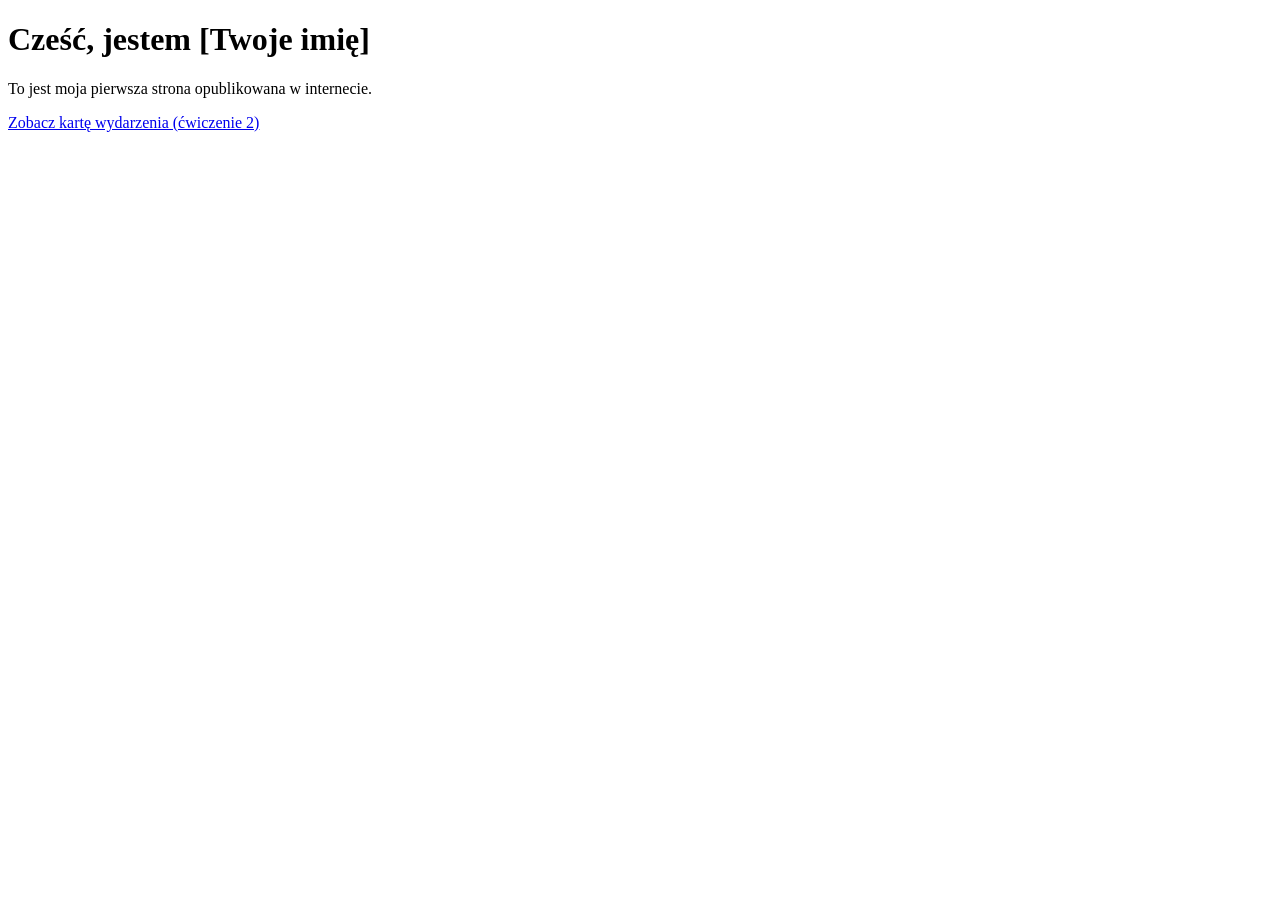
==== CW1/index.html @ 7ec4b7c7 "Ćwiczenia 1-2" ====
<!doctype html>
<html lang="pl">
<head>
  <meta charset="utf-8">
  <meta name="viewport" content="width=device-width, initial-scale=1">
  <title>Moja pierwsza strona</title>
</head>
<body>
  <h1>Cześć, jestem [Twoje imię]</h1>
  <p>To jest moja pierwsza strona opublikowana w internecie.</p>
  <p><a href="karta-wydarzenia/">Zobacz kartę wydarzenia (ćwiczenie 2)</a></p>
</body>
</html>
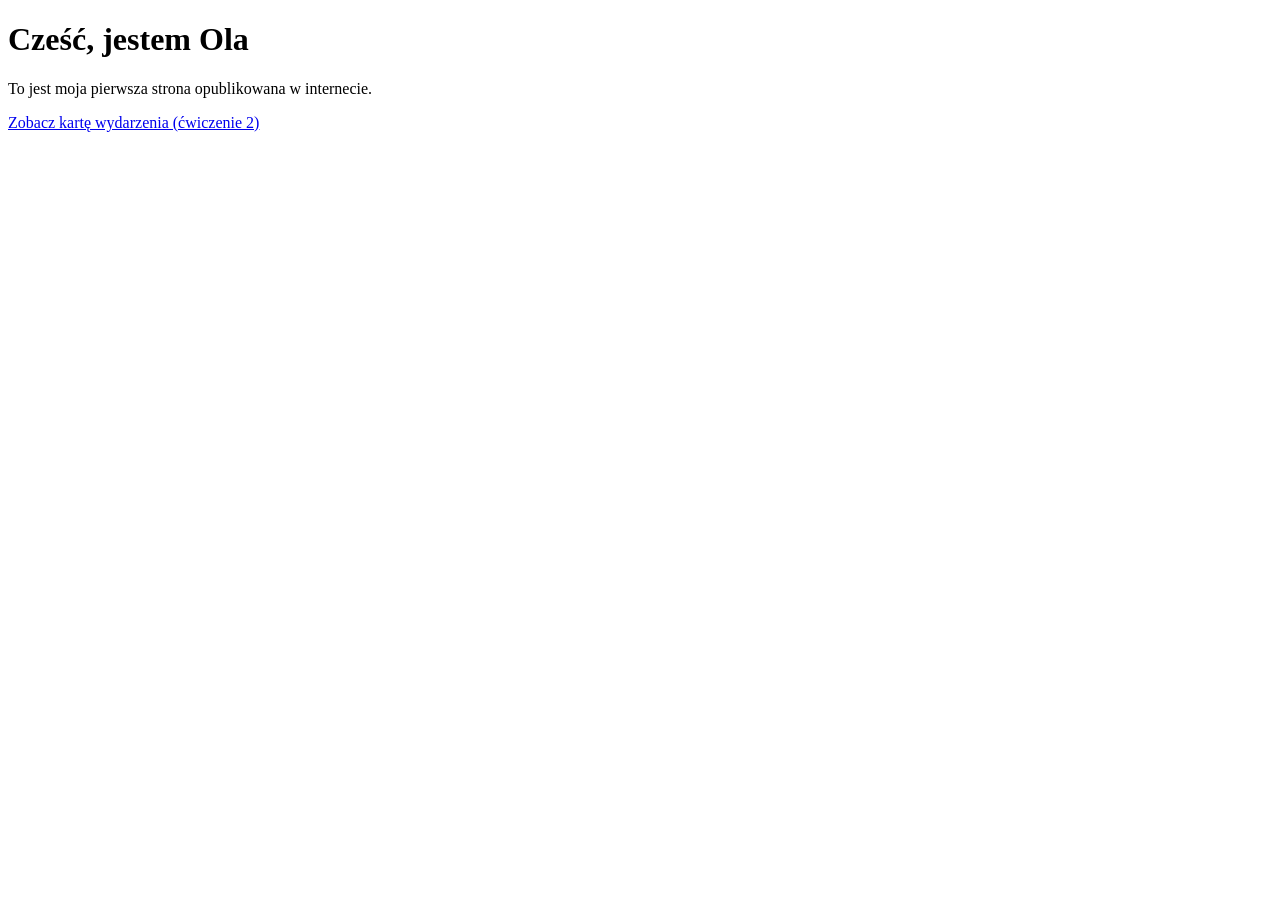
==== commit 4954dcec: "Zmiana imienia" ====
--- a/CW1/index.html
+++ b/CW1/index.html
@@ -6,7 +6,7 @@
   <title>Moja pierwsza strona</title>
 </head>
 <body>
-  <h1>Cześć, jestem [Twoje imię]</h1>
+  <h1>Cześć, jestem Ola</h1>
   <p>To jest moja pierwsza strona opublikowana w internecie.</p>
   <p><a href="karta-wydarzenia/">Zobacz kartę wydarzenia (ćwiczenie 2)</a></p>
 </body>
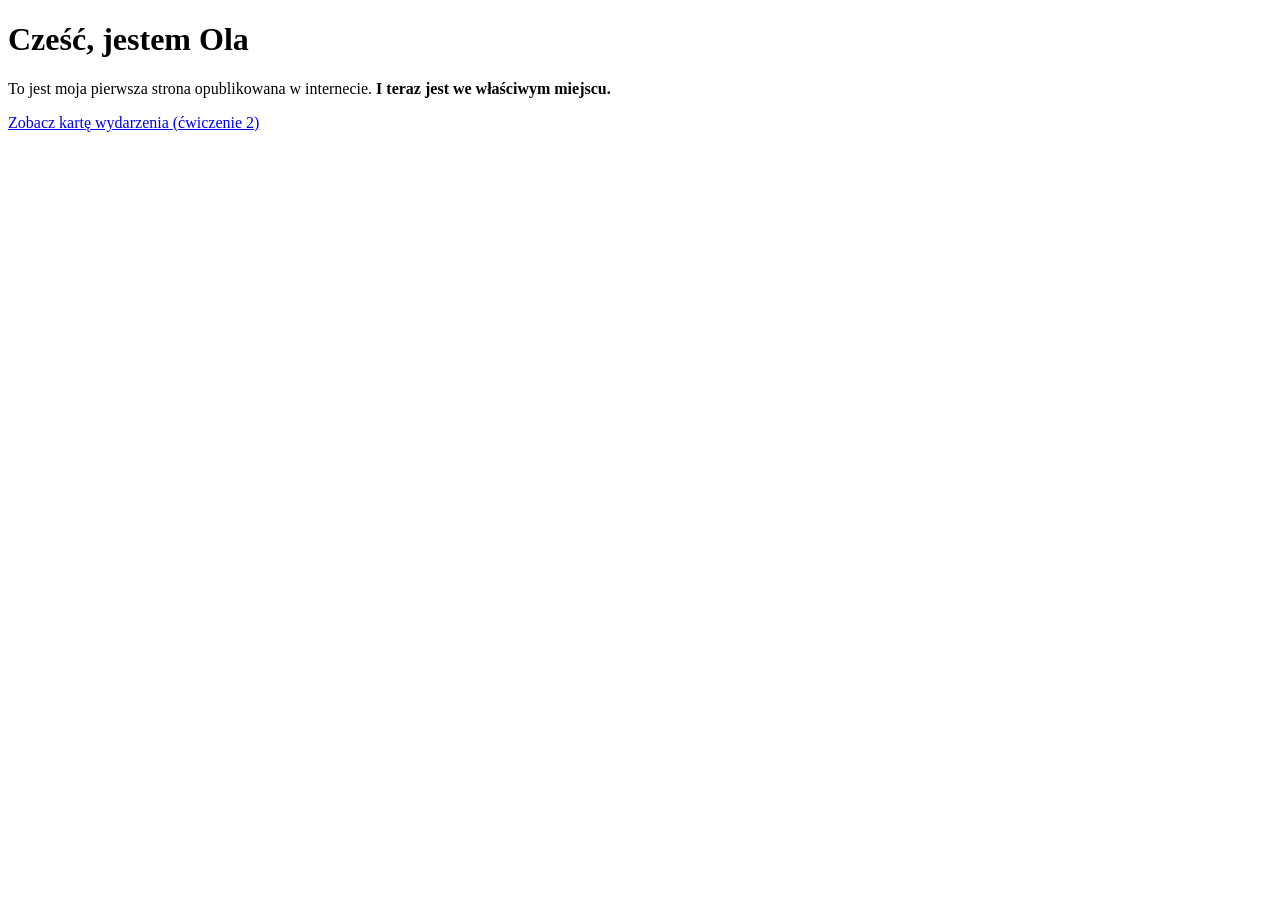
==== commit b3d4af12: "Zmiana miejsca pliku" ====
--- a/CW1/index.html
+++ b/CW1/index.html
@@ -7,7 +7,7 @@
 </head>
 <body>
   <h1>Cześć, jestem Ola</h1>
-  <p>To jest moja pierwsza strona opublikowana w internecie.</p>
+  <p>To jest moja pierwsza strona opublikowana w internecie. <b> I teraz jest we właściwym miejscu.</B></p>
   <p><a href="karta-wydarzenia/">Zobacz kartę wydarzenia (ćwiczenie 2)</a></p>
 </body>
 </html>
